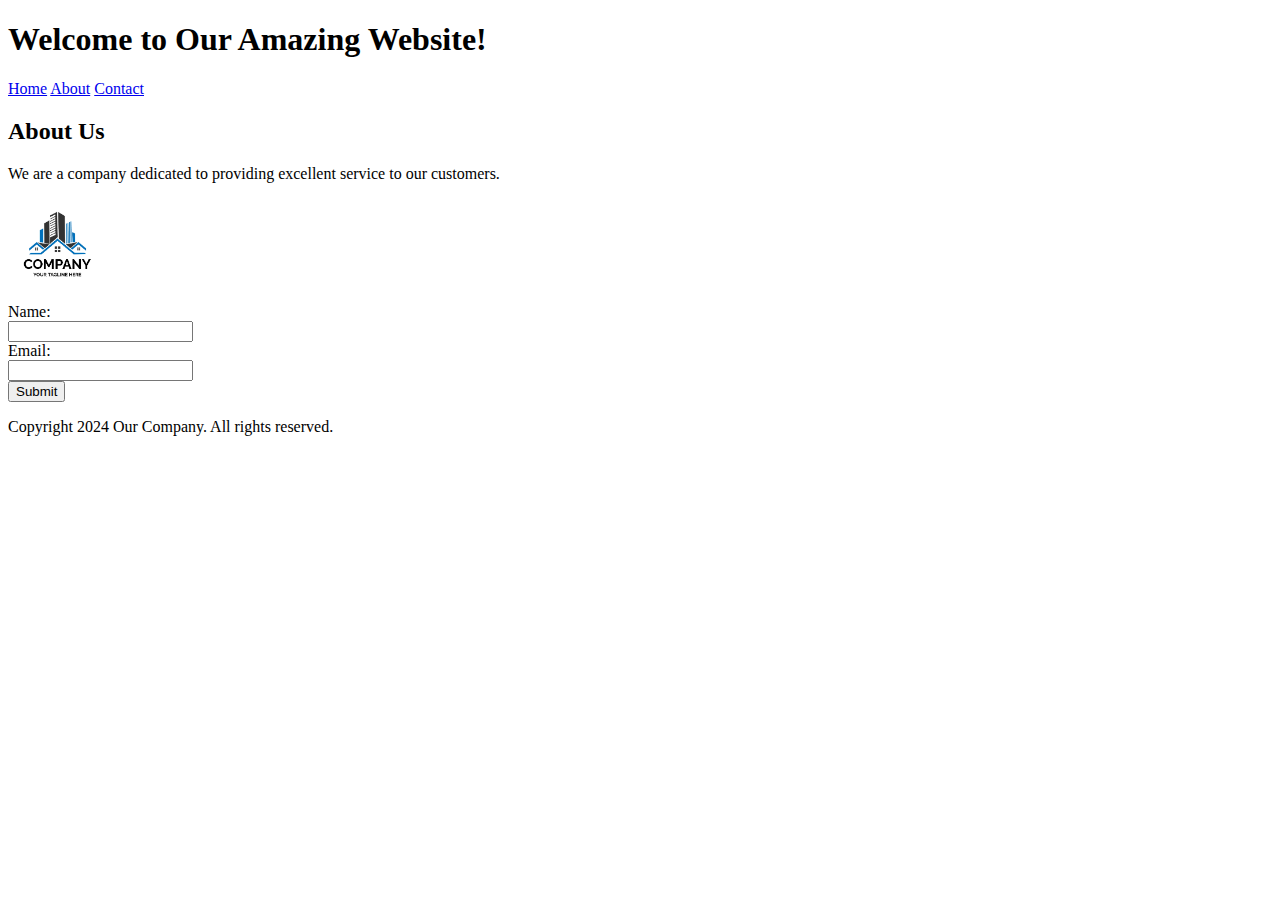
==== TaskTwo/index.html @ 40d083b5 "finishing task one and task two" ====
<!DOCTYPE html>
<html>
  <!-- the head tag was misspelled as header -->
  <head>
    <title>Welcome to Our Website</title>
    <!-- the meta tag missed the closing '/' -->
    <meta charset="UTF-8" />
  </head>
  <body>
    <!-- the h1 openning tag was closed with an h2 closing tag -->
    <h1>Welcome to Our Amazing Website!</h1>

    <!-- it is better to use the nav tag directlly -->
    <nav>
      <a href="#home">Home</a>
      <a href="#about">About</a>
      <a href="#contact">Contact</a>
    </nav>

    <div id="main-content">
      <!-- the h2 openning tag was closed with an h1 closing tag -->
      <h2>About Us</h2>
      <p>
        We are a company dedicated to providing excellent service to our
        customers.
      </p>
      <!-- to call the image source we must use the SRC not href as href is used for hyperlinks -->
      <img src="images/company-photo.jpg" width="100" />
    </div>

    <div id="contact-form">
      <form action="submit.php" method="post">
        <label>Name:</label><br />
        <input type="text" name="name" /><br />
        <label>Email:</label><br />
        <!-- for the email input we must declare the type as email -->
        <input type="email" name="email" /><br />
        <input type="submit" value="Submit" />
      </form>
    </div>

    <!-- for the footer we could use the footer tag instead of a div -->
    <footer class="footer">
      <p>Copyright 2024 Our Company. All rights reserved.</p>
    </footer>
  </body>
</html>
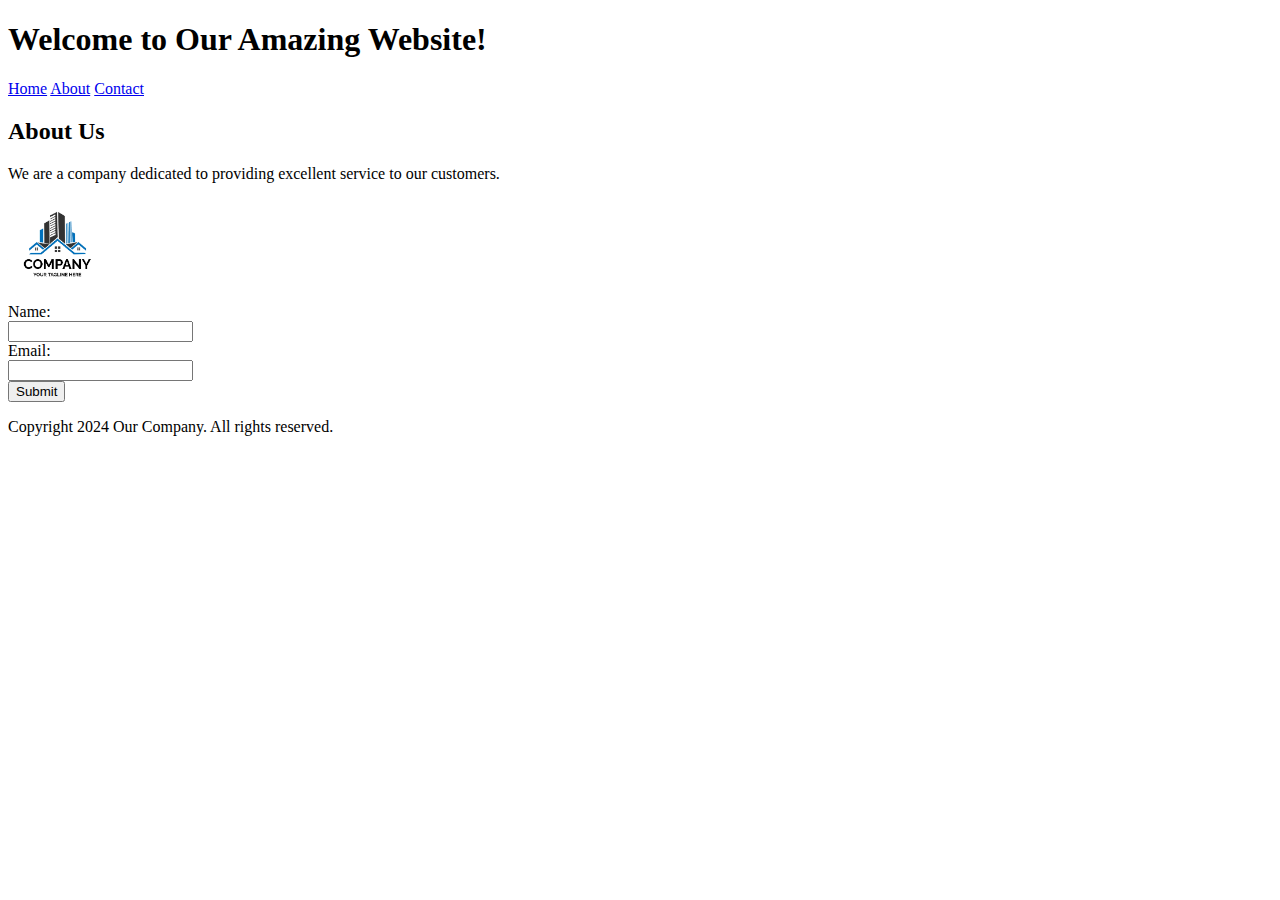
==== commit a5ce9ed0: "updating link for the task two form" ====
--- a/TaskTwo/index.html
+++ b/TaskTwo/index.html
@@ -29,7 +29,8 @@
     </div>
 
     <div id="contact-form">
-      <form action="submit.php" method="post">
+      <!-- i have created the php file if you would like to review it, just run a php server first -->
+      <form action="http://form-api.rf.gd/submit.php" method="post">
         <label>Name:</label><br />
         <input type="text" name="name" /><br />
         <label>Email:</label><br />
